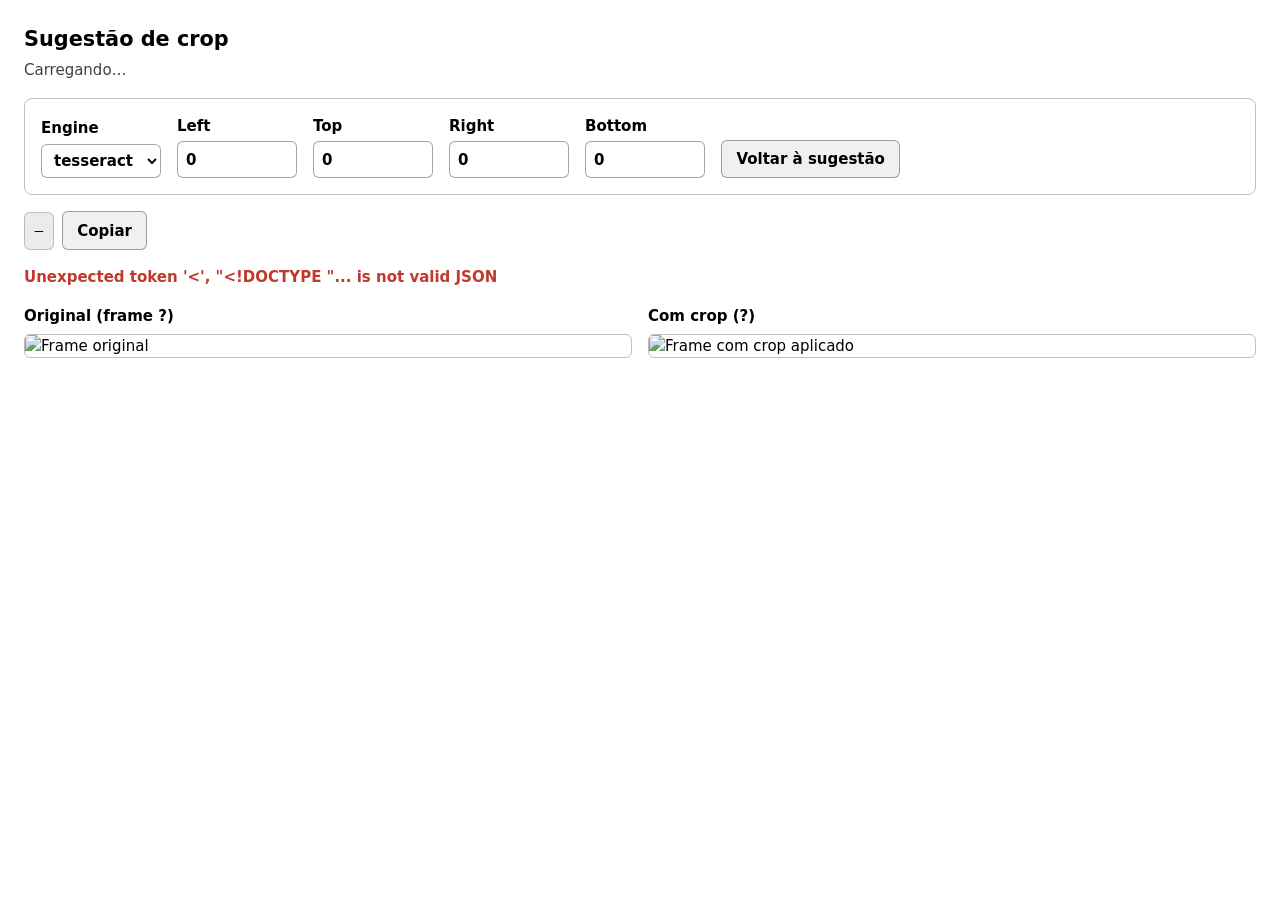
==== crop_preview.html @ 6e349194 "Add crop suggestion preview tool with FastAPI backend and HTML interface - Introduced `suggest_crop." ====
<!doctype html>
<html lang="pt-BR">
<head>
<meta charset="utf-8">
<meta name="viewport" content="width=device-width, initial-scale=1">
<title>Sugestão de crop</title>
<style>
  :root { color-scheme: light dark; }
  * { box-sizing: border-box; }
  body {
    margin: 0; padding: 1.5rem; font: 15px/1.5 system-ui, sans-serif;
    background: Canvas; color: CanvasText; max-width: 1400px; margin-inline: auto;
  }
  h1 { font-size: 1.3rem; margin: 0 0 .25rem; }
  #meta { opacity: .75; margin: 0 0 1rem; }
  form {
    display: flex; flex-wrap: wrap; gap: 1rem; align-items: end;
    padding: 1rem; border: 1px solid color-mix(in srgb, CanvasText 25%, transparent);
    border-radius: 8px; margin-bottom: 1rem;
  }
  label { display: flex; flex-direction: column; gap: .25rem; font-weight: 600; }
  input[type=number], select {
    width: 7.5rem; padding: .4rem .5rem; font: inherit;
    border: 1px solid color-mix(in srgb, CanvasText 35%, transparent);
    border-radius: 6px; background: Field; color: FieldText;
  }
  #flags-row {
    display: flex; gap: .5rem; align-items: center; flex-wrap: wrap;
    margin-bottom: 1rem;
  }
  code {
    padding: .45rem .6rem; border-radius: 6px; font-size: .9rem;
    background: color-mix(in srgb, CanvasText 8%, Canvas);
    border: 1px solid color-mix(in srgb, CanvasText 20%, transparent);
  }
  button {
    padding: .45rem .9rem; font: inherit; font-weight: 600; cursor: pointer;
    border: 1px solid color-mix(in srgb, CanvasText 35%, transparent);
    border-radius: 6px; background: color-mix(in srgb, CanvasText 6%, Canvas);
    color: CanvasText;
  }
  #notice { margin: 0 0 1rem; font-weight: 600; }
  #notice.error { color: #c0392b; }
  #notice.info { color: #b9770e; }
  .previews { display: grid; grid-template-columns: 1fr 1fr; gap: 1rem; }
  @media (max-width: 900px) { .previews { grid-template-columns: 1fr; } }
  figure { margin: 0; min-width: 0; }
  figcaption { font-weight: 600; margin-bottom: .4rem; }
  img {
    max-width: 100%; height: auto; display: block; border-radius: 6px;
    border: 1px solid color-mix(in srgb, CanvasText 25%, transparent);
  }
  #busy { opacity: .6; }
</style>
</head>
<body>
<h1>Sugestão de crop</h1>
<p id="meta">Carregando…</p>

<form id="controls" autocomplete="off">
  <label>Engine
    <select id="engine">
      <option value="tesseract" selected>tesseract</option>
      <option value="paddle">paddle</option>
    </select>
  </label>
  <label>Left <input id="left" type="number" min="0" step="1" value="0"></label>
  <label>Top <input id="top" type="number" min="0" step="1" value="0"></label>
  <label>Right <input id="right" type="number" min="0" step="1" value="0"></label>
  <label>Bottom <input id="bottom" type="number" min="0" step="1" value="0"></label>
  <button type="button" id="resuggest">Voltar à sugestão</button>
</form>

<div id="flags-row">
  <code id="flags">—</code>
  <button type="button" id="copy">Copiar</button>
  <span id="busy" hidden>processando…</span>
</div>

<p id="notice" hidden></p>

<div class="previews">
  <figure>
    <figcaption>Original (frame <span id="frame-index">?</span>)</figcaption>
    <img id="original" alt="Frame original">
  </figure>
  <figure>
    <figcaption>Com crop (<span id="cropped-size">?</span>)</figcaption>
    <img id="cropped" alt="Frame com crop aplicado">
  </figure>
</div>

<script>
"use strict";
const $ = (id) => document.getElementById(id);
const edges = ["left", "top", "right", "bottom"];
let suggested = null;
let debounceTimer = null;

function setNotice(text, kind) {
  const el = $("notice");
  el.hidden = !text;
  el.textContent = text || "";
  el.className = kind || "";
}

function setBusy(busy) { $("busy").hidden = !busy; }

function setCropped(base64, width, height) {
  $("cropped").src = "data:image/png;base64," + base64;
  $("cropped-size").textContent = width + " × " + height + " px";
}

function applyPreview(data) {
  suggested = data.crop;
  for (const edge of edges) $(edge).value = data.crop[edge];
  $("flags").textContent = data.cli_flags;
  $("meta").textContent = data.video_name + " — frame " + data.frame_index +
    " de referência, " + data.frame_width + " × " + data.frame_height + " px";
  $("frame-index").textContent = data.frame_index;
  $("original").src = "data:image/png;base64," + data.original_png_base64;
  setCropped(
    data.cropped_png_base64,
    data.frame_width - data.crop.left - data.crop.right,
    data.frame_height - data.crop.top - data.crop.bottom
  );
  setNotice(
    data.text_detected
      ? ""
      : "Nenhum texto detectado no frame de referência — mostrando o frame " +
        "inteiro (crop zero). Nada foi inventado.",
    "info"
  );
}

async function loadPreview() {
  setBusy(true);
  setNotice("", "");
  try {
    const response = await fetch("/api/preview?engine=" + $("engine").value);
    const data = await response.json();
    if (!response.ok) throw new Error(data.detail || "falha ao gerar a sugestão");
    applyPreview(data);
  } catch (err) {
    setNotice(err.message, "error");
  } finally {
    setBusy(false);
  }
}

async function recrop() {
  const body = {};
  for (const edge of edges) body[edge] = Math.max(0, Number($(edge).value) || 0);
  setBusy(true);
  try {
    const response = await fetch("/api/crop", {
      method: "POST",
      headers: { "Content-Type": "application/json" },
      body: JSON.stringify(body),
    });
    const data = await response.json();
    if (!response.ok) {
      const detail = typeof data.detail === "string"
        ? data.detail : "valores de crop inválidos";
      throw new Error(detail);
    }
    setNotice("", "");
    $("flags").textContent = data.cli_flags;
    setCropped(data.cropped_png_base64, data.cropped_width, data.cropped_height);
  } catch (err) {
    setNotice(err.message, "error");
  } finally {
    setBusy(false);
  }
}

for (const edge of edges) {
  $(edge).addEventListener("input", () => {
    clearTimeout(debounceTimer);
    debounceTimer = setTimeout(recrop, 400);
  });
}
$("engine").addEventListener("change", loadPreview);
$("resuggest").addEventListener("click", () => {
  if (!suggested) return;
  for (const edge of edges) $(edge).value = suggested[edge];
  recrop();
});
$("copy").addEventListener("click", async () => {
  await navigator.clipboard.writeText($("flags").textContent);
  $("copy").textContent = "Copiado!";
  setTimeout(() => { $("copy").textContent = "Copiar"; }, 1200);
});

loadPreview();
</script>
</body>
</html>
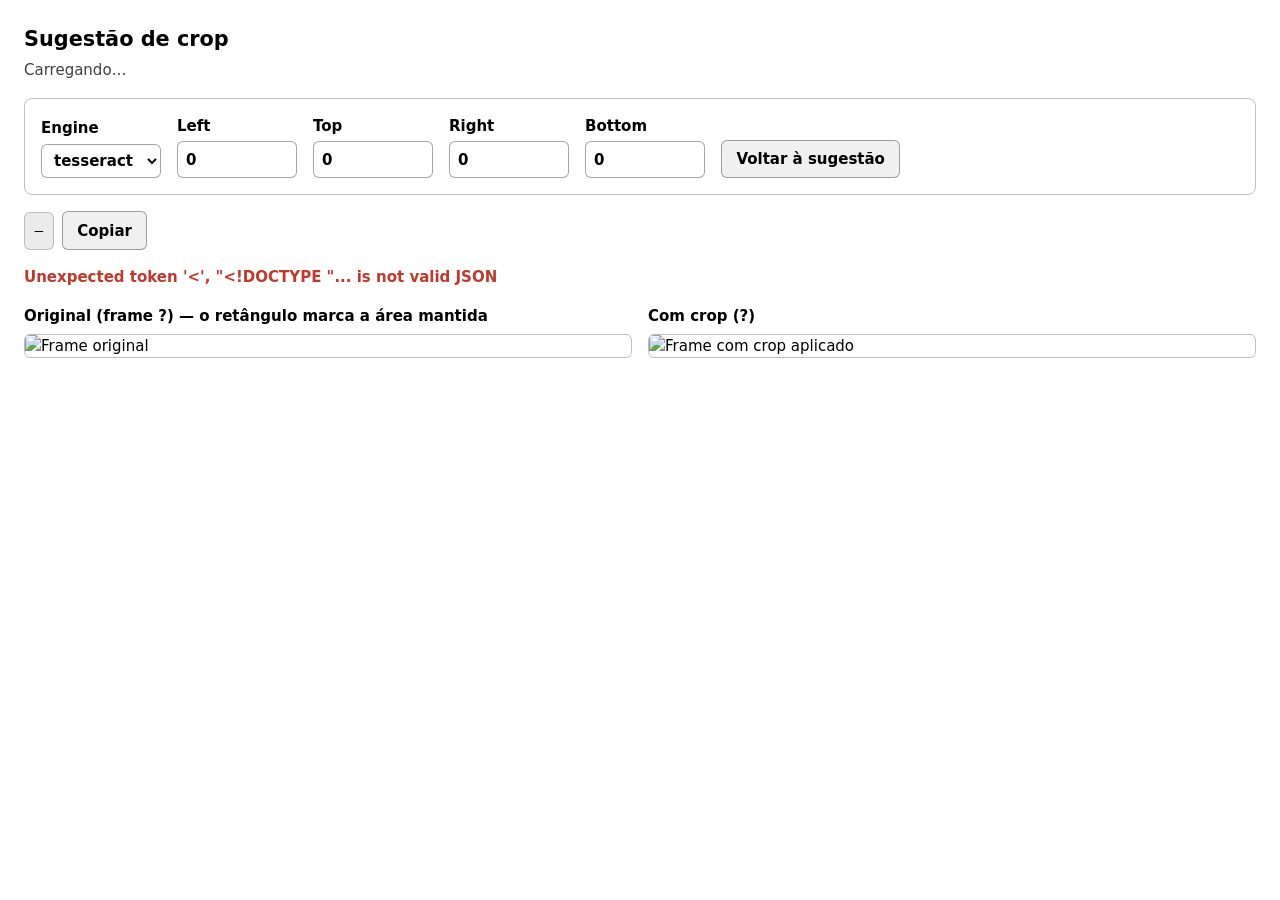
==== commit b38841ec: "Complete Fase 10 — Crop suggestion preview (web)" ====
--- a/crop_preview.html
+++ b/crop_preview.html
@@ -49,6 +49,15 @@
   img {
     max-width: 100%; height: auto; display: block; border-radius: 6px;
     border: 1px solid color-mix(in srgb, CanvasText 25%, transparent);
+  }
+  .frame-wrap {
+    position: relative; border-radius: 6px; overflow: hidden;
+    border: 1px solid color-mix(in srgb, CanvasText 25%, transparent);
+  }
+  .frame-wrap img { border: none; border-radius: 0; }
+  #crop-outline {
+    position: absolute; pointer-events: none; border: 2px solid #e74c3c;
+    box-shadow: 0 0 0 9999px rgba(0, 0, 0, .45);
   }
   #busy { opacity: .6; }
 </style>
@@ -81,8 +90,12 @@
 
 <div class="previews">
   <figure>
-    <figcaption>Original (frame <span id="frame-index">?</span>)</figcaption>
-    <img id="original" alt="Frame original">
+    <figcaption>Original (frame <span id="frame-index">?</span>) — o retângulo
+      marca a área mantida</figcaption>
+    <div class="frame-wrap">
+      <img id="original" alt="Frame original">
+      <div id="crop-outline" hidden></div>
+    </div>
   </figure>
   <figure>
     <figcaption>Com crop (<span id="cropped-size">?</span>)</figcaption>
@@ -95,6 +108,7 @@
 const $ = (id) => document.getElementById(id);
 const edges = ["left", "top", "right", "bottom"];
 let suggested = null;
+let frameSize = null;
 let debounceTimer = null;
 
 function setNotice(text, kind) {
@@ -106,6 +120,18 @@
 
 function setBusy(busy) { $("busy").hidden = !busy; }
 
+function updateOutline() {
+  const outline = $("crop-outline");
+  if (!frameSize) { outline.hidden = true; return; }
+  const pct = (value, total) =>
+    (Math.max(0, Number(value) || 0) / total * 100) + "%";
+  outline.style.left = pct($("left").value, frameSize.width);
+  outline.style.right = pct($("right").value, frameSize.width);
+  outline.style.top = pct($("top").value, frameSize.height);
+  outline.style.bottom = pct($("bottom").value, frameSize.height);
+  outline.hidden = false;
+}
+
 function setCropped(base64, width, height) {
   $("cropped").src = "data:image/png;base64," + base64;
   $("cropped-size").textContent = width + " × " + height + " px";
@@ -113,7 +139,9 @@
 
 function applyPreview(data) {
   suggested = data.crop;
+  frameSize = { width: data.frame_width, height: data.frame_height };
   for (const edge of edges) $(edge).value = data.crop[edge];
+  updateOutline();
   $("flags").textContent = data.cli_flags;
   $("meta").textContent = data.video_name + " — frame " + data.frame_index +
     " de referência, " + data.frame_width + " × " + data.frame_height + " px";
@@ -176,6 +204,7 @@
 
 for (const edge of edges) {
   $(edge).addEventListener("input", () => {
+    updateOutline();
     clearTimeout(debounceTimer);
     debounceTimer = setTimeout(recrop, 400);
   });
@@ -184,6 +213,7 @@
 $("resuggest").addEventListener("click", () => {
   if (!suggested) return;
   for (const edge of edges) $(edge).value = suggested[edge];
+  updateOutline();
   recrop();
 });
 $("copy").addEventListener("click", async () => {
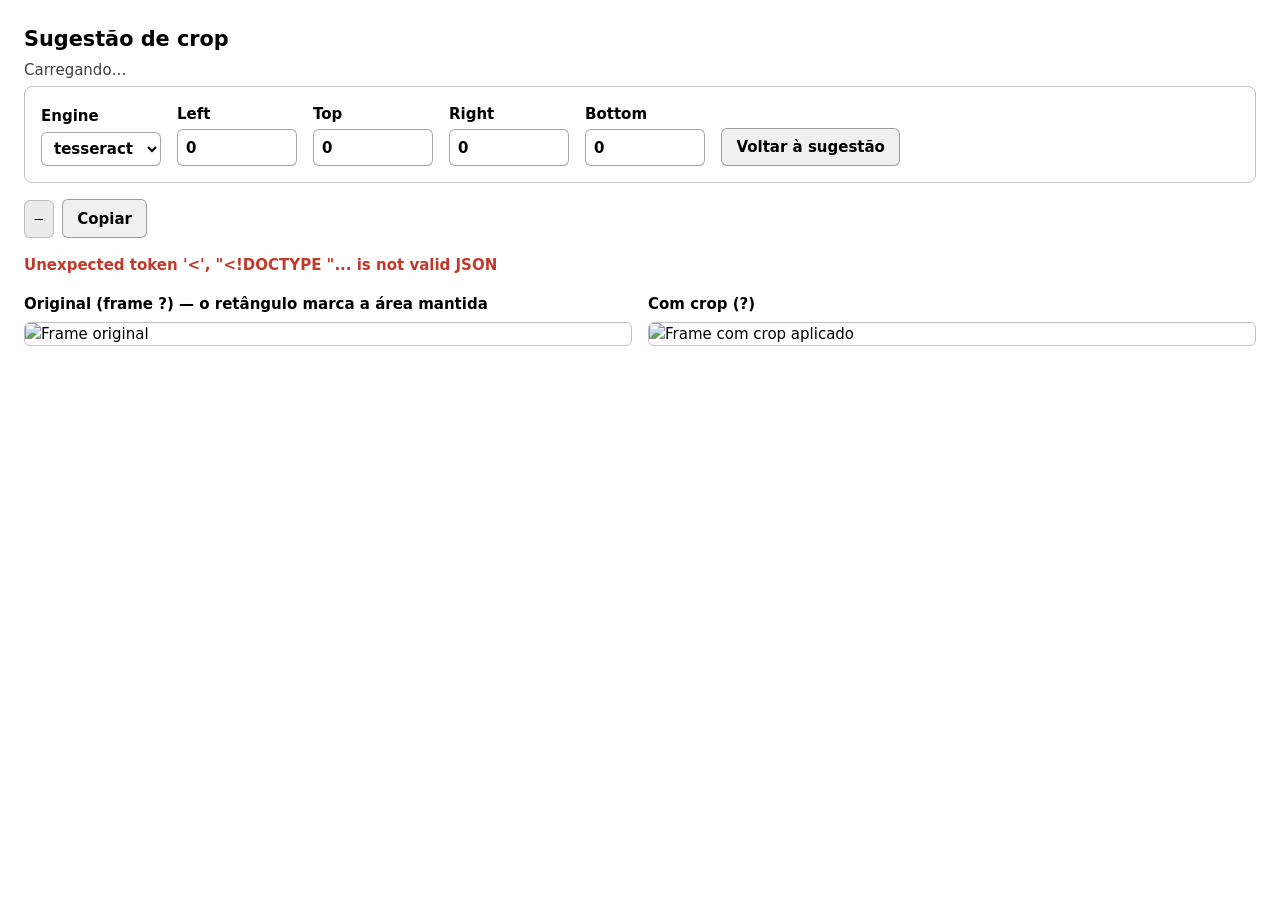
==== commit 45218ee9: "Implement multi-frame crop analysis for improved suggestion accuracy - Updated the crop suggestion l" ====
--- a/crop_preview.html
+++ b/crop_preview.html
@@ -12,7 +12,8 @@
     background: Canvas; color: CanvasText; max-width: 1400px; margin-inline: auto;
   }
   h1 { font-size: 1.3rem; margin: 0 0 .25rem; }
-  #meta { opacity: .75; margin: 0 0 1rem; }
+  #meta { opacity: .75; margin: 0 0 .25rem; }
+  #analysis { opacity: .75; margin: 0 0 1rem; font-size: .9rem; }
   form {
     display: flex; flex-wrap: wrap; gap: 1rem; align-items: end;
     padding: 1rem; border: 1px solid color-mix(in srgb, CanvasText 25%, transparent);
@@ -65,6 +66,7 @@
 <body>
 <h1>Sugestão de crop</h1>
 <p id="meta">Carregando…</p>
+<p id="analysis" hidden></p>
 
 <form id="controls" autocomplete="off">
   <label>Engine
@@ -145,6 +147,14 @@
   $("flags").textContent = data.cli_flags;
   $("meta").textContent = data.video_name + " — frame " + data.frame_index +
     " de referência, " + data.frame_width + " × " + data.frame_height + " px";
+  const analyzed = data.analyzed_frame_indices || [];
+  const withText = data.text_frame_indices || [];
+  const skipped = data.skipped_frame_indices || [];
+  $("analysis").hidden = false;
+  $("analysis").textContent = "Sugestão combinada de " + analyzed.length +
+    " frames analisados (" + withText.length + " informaram a sugestão: " +
+    withText.join(", ") + ")" +
+    (skipped.length ? " — não decodificados: " + skipped.join(", ") : "");
   $("frame-index").textContent = data.frame_index;
   $("original").src = "data:image/png;base64," + data.original_png_base64;
   setCropped(
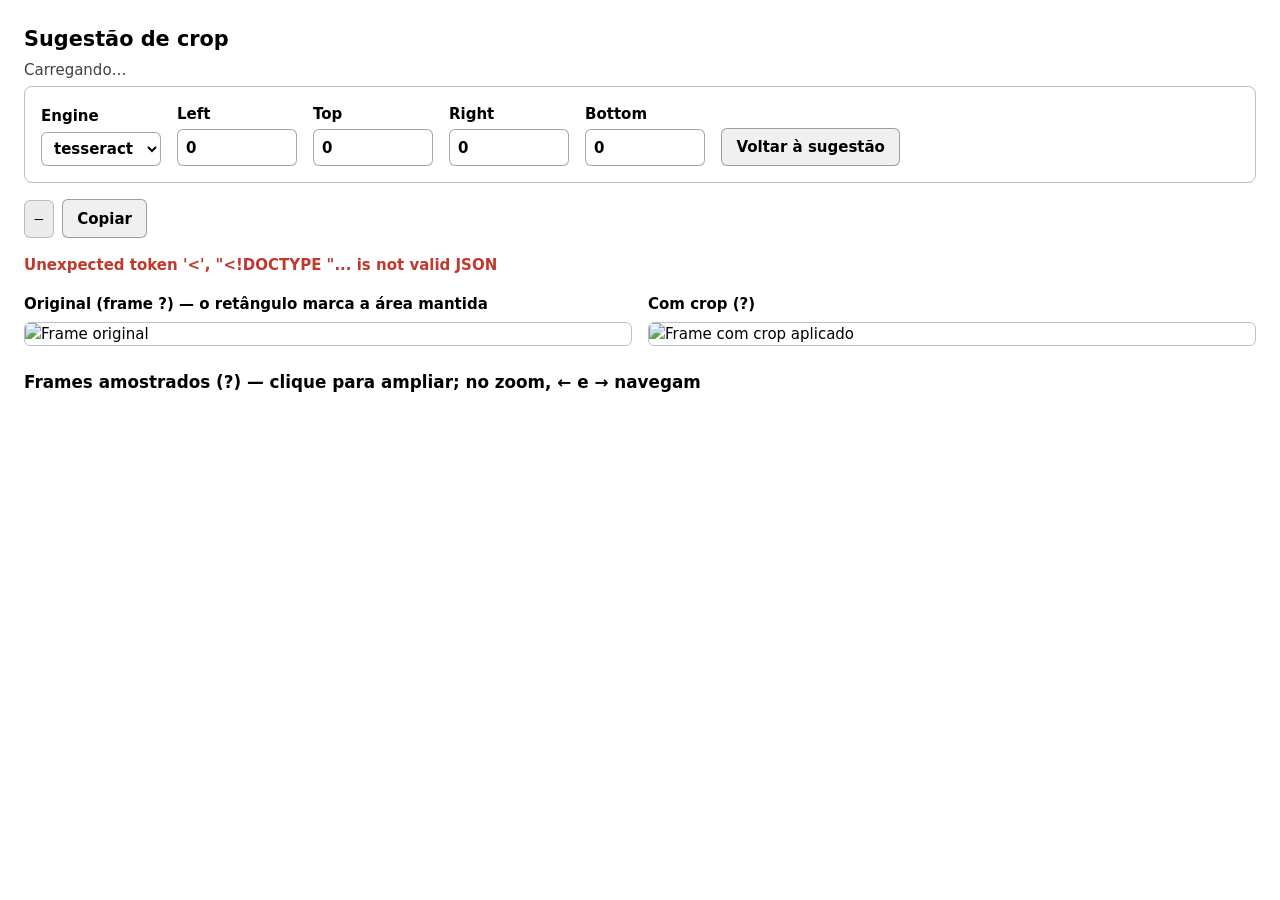
==== commit 052bd301: "Enhance crop preview functionality with zoom and sampling features - Updated the HTML structure to i" ====
--- a/crop_preview.html
+++ b/crop_preview.html
@@ -56,11 +56,38 @@
     border: 1px solid color-mix(in srgb, CanvasText 25%, transparent);
   }
   .frame-wrap img { border: none; border-radius: 0; }
-  #crop-outline {
+  .crop-outline {
     position: absolute; pointer-events: none; border: 2px solid #e74c3c;
-    box-shadow: 0 0 0 9999px rgba(0, 0, 0, .45);
-  }
+    box-shadow: 0 0 0 9999px rgba(0, 0, 0, .45); display: none;
+    left: var(--crop-left, 0%); right: var(--crop-right, 0%);
+    top: var(--crop-top, 0%); bottom: var(--crop-bottom, 0%);
+  }
+  body.has-crop .crop-outline:not([hidden]) { display: block; }
   #busy { opacity: .6; }
+  .zoomable { cursor: zoom-in; }
+  #samples-title { font-size: 1.05rem; margin: 1.5rem 0 .5rem; }
+  #samples {
+    display: grid; gap: .75rem;
+    grid-template-columns: repeat(auto-fill, minmax(170px, 1fr));
+  }
+  #samples figcaption {
+    font-weight: 600; font-size: .85rem; margin: .25rem 0 0;
+  }
+  #samples .informing figcaption { color: #1e8449; }
+  #samples .crop-outline { border-width: 1px; }
+  #zoom {
+    position: fixed; inset: 0; z-index: 10; cursor: zoom-out;
+    display: flex; flex-direction: column; gap: .5rem;
+    align-items: center; justify-content: center;
+    padding: 1rem; background: rgba(0, 0, 0, .82);
+  }
+  #zoom[hidden] { display: none; }
+  #zoom img {
+    max-width: 96vw; max-height: 90vh; width: auto;
+    border: none; background: #fff;
+  }
+  #zoom .frame-wrap { border: none; border-radius: 0; }
+  #zoom figcaption { color: #fff; font-weight: 600; }
 </style>
 </head>
 <body>
@@ -95,15 +122,27 @@
     <figcaption>Original (frame <span id="frame-index">?</span>) — o retângulo
       marca a área mantida</figcaption>
     <div class="frame-wrap">
-      <img id="original" alt="Frame original">
-      <div id="crop-outline" hidden></div>
+      <img id="original" class="zoomable" alt="Frame original">
+      <div class="crop-outline"></div>
     </div>
   </figure>
   <figure>
     <figcaption>Com crop (<span id="cropped-size">?</span>)</figcaption>
-    <img id="cropped" alt="Frame com crop aplicado">
+    <img id="cropped" class="zoomable" alt="Frame com crop aplicado">
   </figure>
 </div>
+
+<h2 id="samples-title">Frames amostrados (<span id="sample-count">?</span>)
+  — clique para ampliar; no zoom, ← e → navegam</h2>
+<div id="samples"></div>
+
+<figure id="zoom" hidden>
+  <div class="frame-wrap">
+    <img id="zoom-img" alt="Frame ampliado">
+    <div id="zoom-outline" class="crop-outline" hidden></div>
+  </div>
+  <figcaption id="zoom-caption"></figcaption>
+</figure>
 
 <script>
 "use strict";
@@ -112,6 +151,8 @@
 let suggested = null;
 let frameSize = null;
 let debounceTimer = null;
+let sampleFrameIndices = [];
+let zoomSamplePosition = null;
 
 function setNotice(text, kind) {
   const el = $("notice");
@@ -123,20 +164,73 @@
 function setBusy(busy) { $("busy").hidden = !busy; }
 
 function updateOutline() {
-  const outline = $("crop-outline");
-  if (!frameSize) { outline.hidden = true; return; }
+  document.body.classList.toggle("has-crop", Boolean(frameSize));
+  if (!frameSize) return;
   const pct = (value, total) =>
     (Math.max(0, Number(value) || 0) / total * 100) + "%";
-  outline.style.left = pct($("left").value, frameSize.width);
-  outline.style.right = pct($("right").value, frameSize.width);
-  outline.style.top = pct($("top").value, frameSize.height);
-  outline.style.bottom = pct($("bottom").value, frameSize.height);
-  outline.hidden = false;
+  const style = document.documentElement.style;
+  style.setProperty("--crop-left", pct($("left").value, frameSize.width));
+  style.setProperty("--crop-right", pct($("right").value, frameSize.width));
+  style.setProperty("--crop-top", pct($("top").value, frameSize.height));
+  style.setProperty("--crop-bottom", pct($("bottom").value, frameSize.height));
 }
 
 function setCropped(base64, width, height) {
   $("cropped").src = "data:image/png;base64," + base64;
   $("cropped-size").textContent = width + " × " + height + " px";
+}
+
+function openZoom(src, caption, withOutline) {
+  zoomSamplePosition = null;
+  $("zoom-img").src = src;
+  $("zoom-caption").textContent = caption;
+  $("zoom-outline").hidden = !withOutline;
+  $("zoom").hidden = false;
+}
+
+function openSampleZoom(position) {
+  const frameIndex = sampleFrameIndices[position];
+  openZoom(
+    "/api/frame/" + frameIndex,
+    "Frame " + frameIndex + " (" + (position + 1) + " de " +
+      sampleFrameIndices.length + " — ← e → navegam)",
+    true
+  );
+  zoomSamplePosition = position;
+}
+
+function closeZoom() {
+  zoomSamplePosition = null;
+  $("zoom").hidden = true;
+  $("zoom-img").src = "";
+}
+
+function renderSamples(data) {
+  const informing = new Set(data.text_frame_indices || []);
+  const frames = data.sample_frames || [];
+  sampleFrameIndices = frames.map((sample) => sample.frame_index);
+  $("sample-count").textContent = frames.length;
+  const container = $("samples");
+  container.replaceChildren();
+  frames.forEach((sample, position) => {
+    const figure = document.createElement("figure");
+    if (informing.has(sample.frame_index)) figure.className = "informing";
+    const img = document.createElement("img");
+    img.className = "zoomable";
+    img.src = "data:image/png;base64," + sample.png_base64;
+    img.alt = "Frame " + sample.frame_index;
+    img.addEventListener("click", () => openSampleZoom(position));
+    const wrap = document.createElement("div");
+    wrap.className = "frame-wrap";
+    const outline = document.createElement("div");
+    outline.className = "crop-outline";
+    wrap.append(img, outline);
+    const caption = document.createElement("figcaption");
+    caption.textContent = "frame " + sample.frame_index +
+      (informing.has(sample.frame_index) ? " — com texto" : "");
+    figure.append(wrap, caption);
+    container.append(figure);
+  });
 }
 
 function applyPreview(data) {
@@ -157,6 +251,7 @@
     (skipped.length ? " — não decodificados: " + skipped.join(", ") : "");
   $("frame-index").textContent = data.frame_index;
   $("original").src = "data:image/png;base64," + data.original_png_base64;
+  renderSamples(data);
   setCropped(
     data.cropped_png_base64,
     data.frame_width - data.crop.left - data.crop.right,
@@ -231,6 +326,22 @@
   $("copy").textContent = "Copiado!";
   setTimeout(() => { $("copy").textContent = "Copiar"; }, 1200);
 });
+$("original").addEventListener("click", () => openZoom(
+  $("original").src, "Original — frame " + $("frame-index").textContent, true
+));
+$("cropped").addEventListener("click", () => openZoom(
+  $("cropped").src, "Com crop (" + $("cropped-size").textContent + ")", false
+));
+$("zoom").addEventListener("click", closeZoom);
+document.addEventListener("keydown", (event) => {
+  if (event.key === "Escape") { closeZoom(); return; }
+  if ($("zoom").hidden || zoomSamplePosition === null) return;
+  if (event.key !== "ArrowLeft" && event.key !== "ArrowRight") return;
+  event.preventDefault();
+  const step = event.key === "ArrowLeft" ? -1 : 1;
+  const total = sampleFrameIndices.length;
+  openSampleZoom((zoomSamplePosition + step + total) % total);
+});
 
 loadPreview();
 </script>
